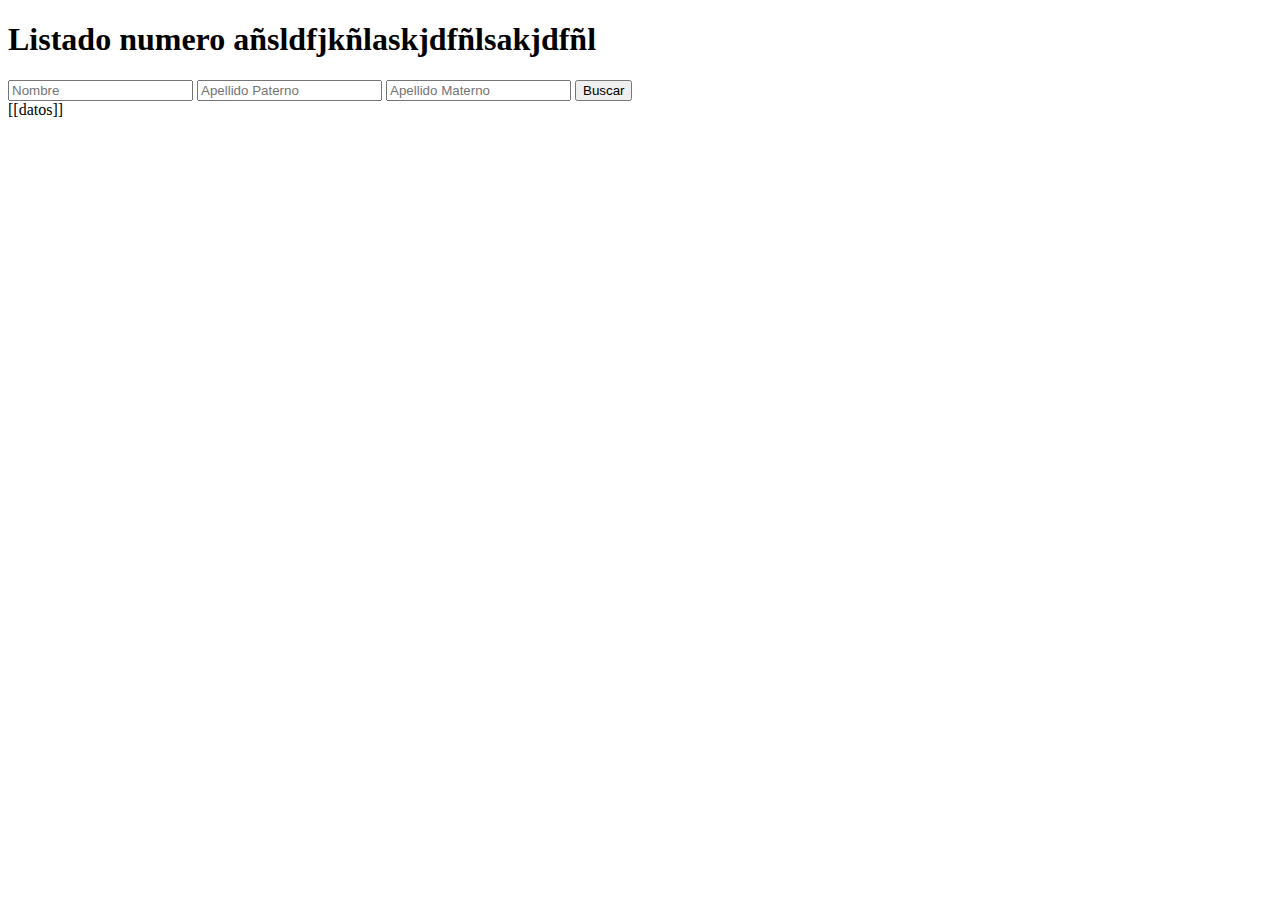
==== public/busqueda.html @ d8491f62 "Cambios" ====
<!DOCTYPE html>
<html lang="en">
<head>
	<meta charset="UTF-8">
	<title></title>
	<link rel="stylesheet" type="text/css" href="css/bootstrap.min.css">
</head>
<body>
	<div class="container">
		<div class="row">
			<div class="col-md-12">
				<h1>Listado numero  añsldfjkñlaskjdfñlsakjdfñl</h1>
				<form action="../view/buscar.php" method="get">
					<input type="text" name="nombres" placeholder="Nombre">
					<input type="text" name="paterno" placeholder="Apellido Paterno">
					<input type="text" name="materno" placeholder="Apellido Materno">
					<button type="submit" name="btnBuscar" class="btn btn-success">Buscar</button>
				</form>
				<span>[[datos]]</span>
			</div>
		</div>
	</div>
</body>
</html>
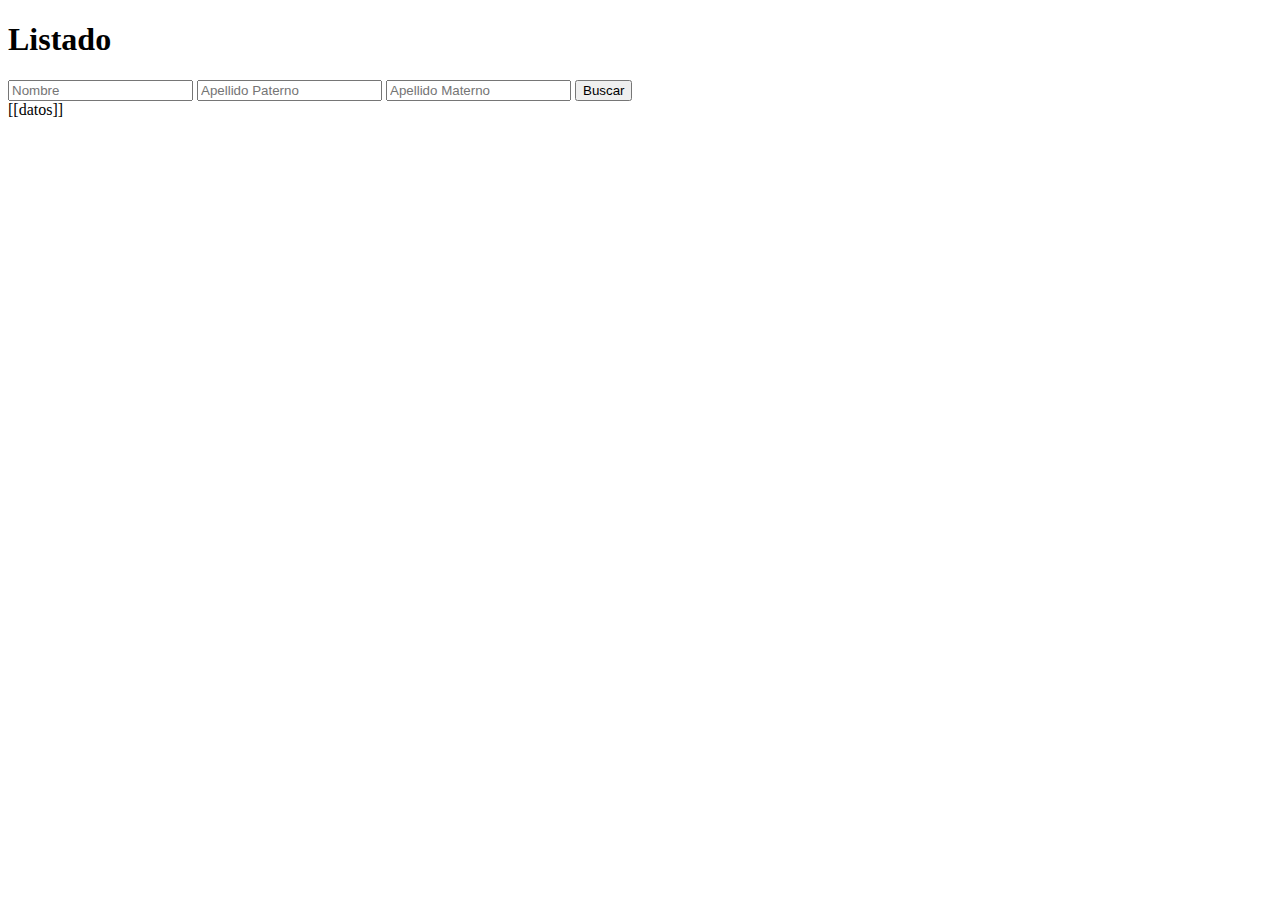
==== commit d75e3d14: "Ultimos Cambios" ====
--- a/public/busqueda.html
+++ b/public/busqueda.html
@@ -3,22 +3,25 @@
 <head>
 	<meta charset="UTF-8">
 	<title></title>
-	<link rel="stylesheet" type="text/css" href="css/bootstrap.min.css">
+	<link rel="stylesheet" type="text/css" href="../public/vendor/bootstrap/css/bootstrap.min.css">
 </head>
 <body>
 	<div class="container">
 		<div class="row">
 			<div class="col-md-12">
-				<h1>Listado numero  añsldfjkñlaskjdfñlsakjdfñl</h1>
+				<h1>Listado</h1>
 				<form action="../view/buscar.php" method="get">
 					<input type="text" name="nombres" placeholder="Nombre">
 					<input type="text" name="paterno" placeholder="Apellido Paterno">
 					<input type="text" name="materno" placeholder="Apellido Materno">
 					<button type="submit" name="btnBuscar" class="btn btn-success">Buscar</button>
 				</form>
-				<span>[[datos]]</span>
+				[[datos]]
 			</div>
 		</div>
 	</div>
+	
+
 </body>
+
 </html>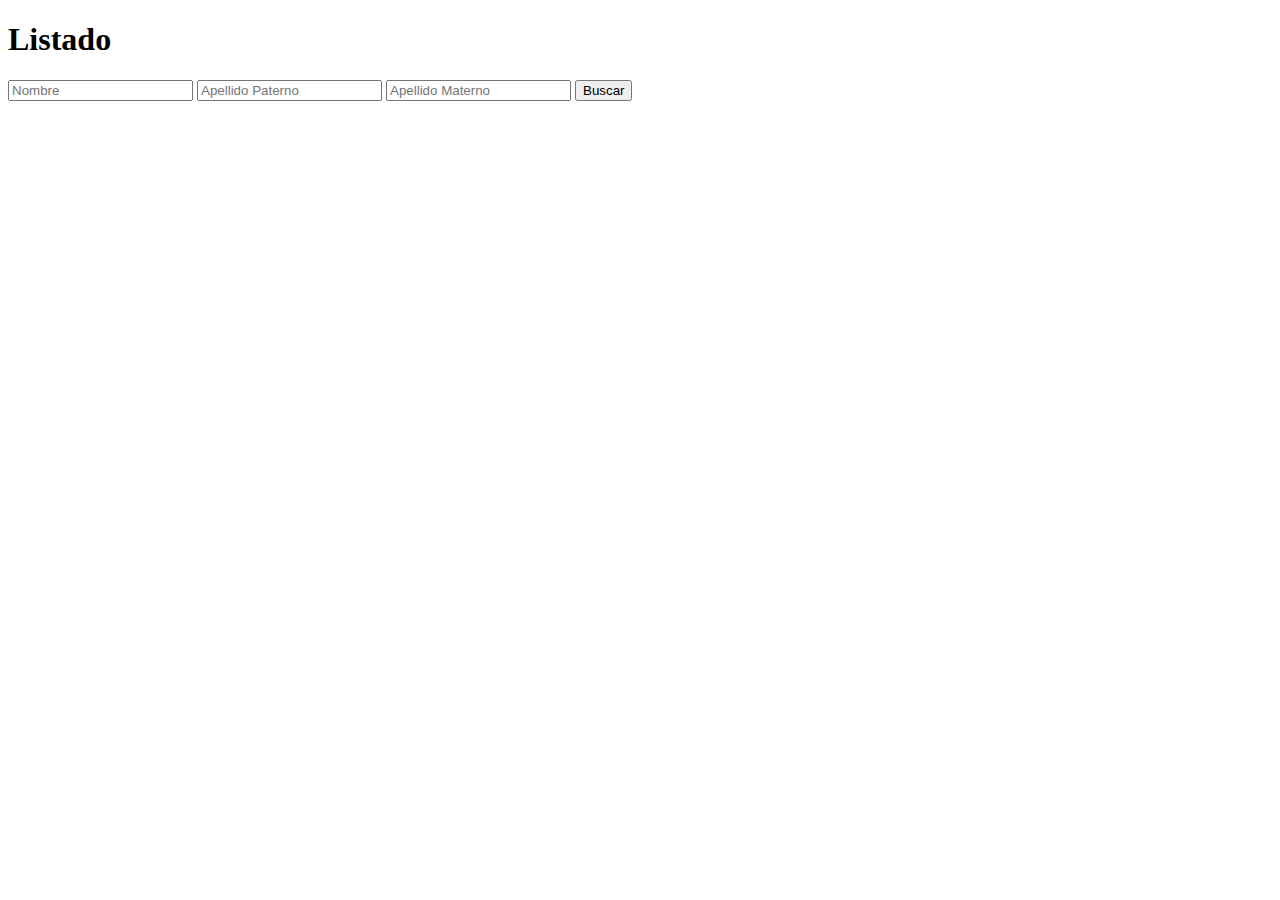
==== commit 1055e839: "Merge pull request #1 from edgarapaza/master" ====
--- a/public/busqueda.html
+++ b/public/busqueda.html
@@ -1,3 +1,4 @@
+
 <!DOCTYPE html>
 <html lang="en">
 <head>
@@ -16,7 +17,6 @@
 					<input type="text" name="materno" placeholder="Apellido Materno">
 					<button type="submit" name="btnBuscar" class="btn btn-success">Buscar</button>
 				</form>
-				[[datos]]
 			</div>
 		</div>
 	</div>
